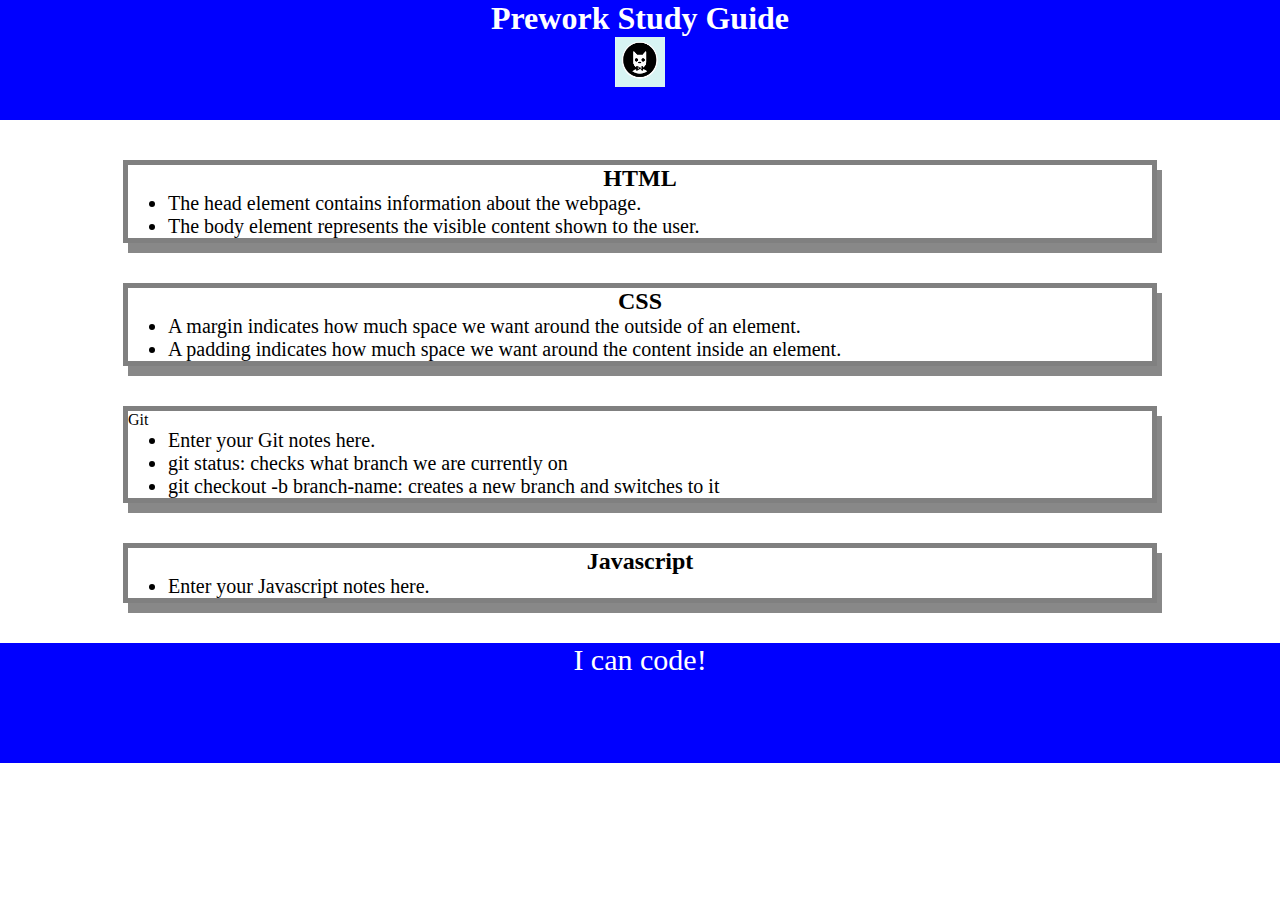
==== prework-study-guide/prework-study-guide/index.html @ 1f715548 "added CSS to project" ====
<!DOCTYPE html>
<html lang="en">
  <head>
    <meta charset="UTF-8" />
    <meta http-equiv="X-UA-Compatible" content="IE=edge" />
    <meta name="viewport" content="width=device-width, initial-scale=1.0"/>
    <link rel="stylesheet" href="./assets/style.css">
    <title>Prework Study Guide</title>
  </head>
  <body>
    <header id="header">
      <h1>Prework Study Guide</h1>
      <img src="./assets/bowtie-cat.png" alt="Profile image of cat wearing a bow tie." />
    </header>
    <main>
     <section class="card" id="html-section">
      <h2>HTML</h2>
      <ul>
        <li>The head element contains information about the webpage.</li>
        <li>The body element represents the visible content shown to the user.</li>
      </ul>
     </section>

     <section class="card" id="css-section">
      <h2>CSS</h2>
      <ul>
        <li>A margin indicates how much space we want around the outside of an element.</li>
        <li>A padding indicates how much space we want around the content inside an element.</li>
      </ul>
     </section>
     
     <section class="card" id="git-section"
      <h2>Git</h2>
      <ul>
        <li>Enter your Git notes here.</li>
        <li>git status: checks what branch we are currently on</li>
        <li>git checkout -b branch-name: creates a new branch and switches to it</li>
      </ul>
     </section>

     <section class="card" id="javascript-section">
      <h2>Javascript</h2>
      <ul>
        <li>Enter your Javascript notes here.</li>
      </ul>
     </section>
    </main>

    <footer>
      <p>I can code!</p>
    </footer>
  </body>
</html>
---- prework-study-guide/prework-study-guide/assets/style.css ----
* {
    margin: 0;
    padding: 0;
}
header,
footer {
    width: 100%;
    height: 120px;
    background-color: blue;
    color: white;
}h1,
h2 {
    text-align: center;
}
img {
    display: block;
    height: 50px;
    width: 50px;
    margin-left: auto;
    margin-right: auto;
}
ul {
    padding-left: 40px;
    font-size: 20px;
}
p {
    text-align: center;
    font-size: 30px;
  }
  .card {
    width: 80%;
    margin: 40px auto;
    border: 5px solid gray;
    box-shadow: 5px 10px #888888;
  }
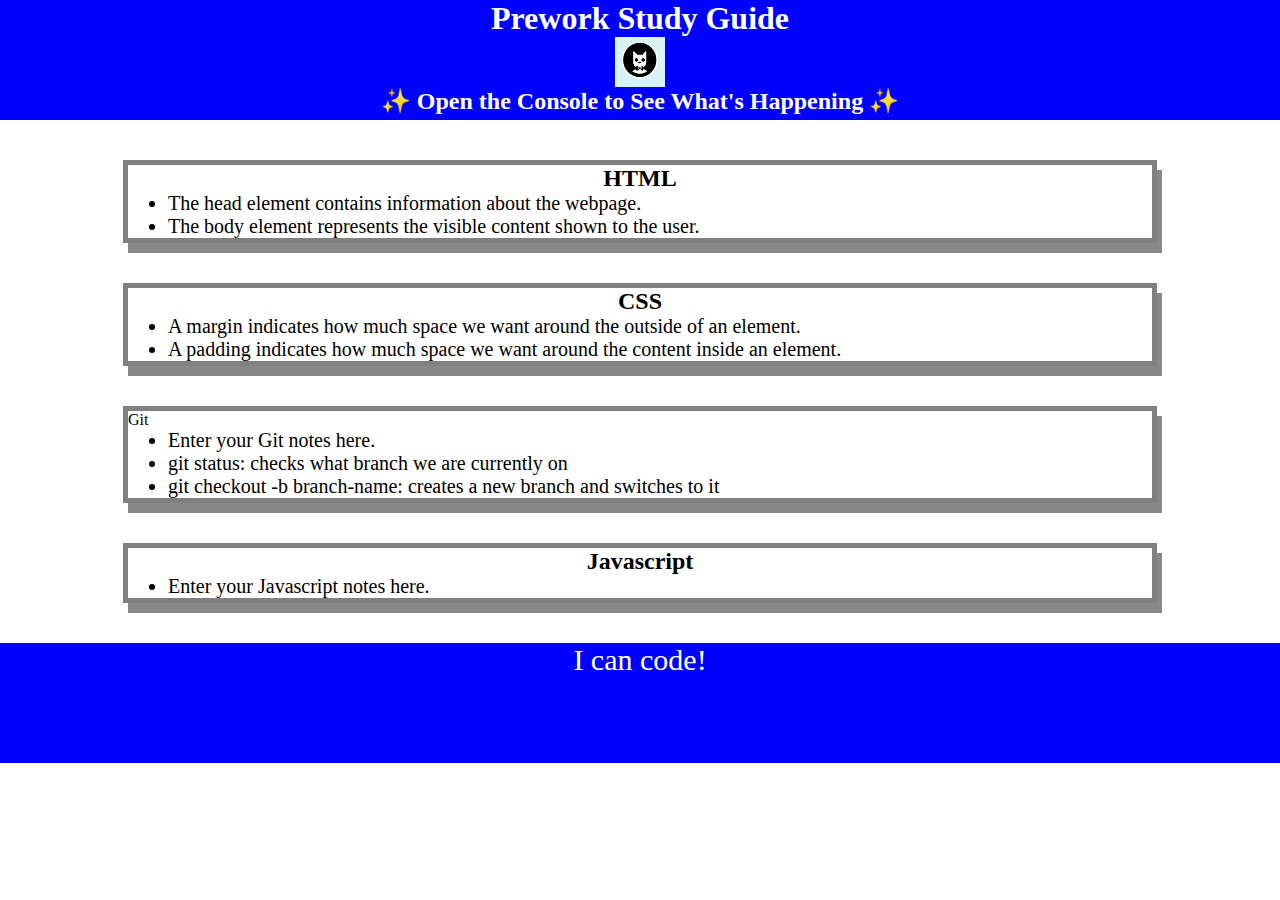
==== commit 72cded27: "commit message here" ====
--- a/prework-study-guide/prework-study-guide/index.html
+++ b/prework-study-guide/prework-study-guide/index.html
@@ -11,6 +11,7 @@
     <header id="header">
       <h1>Prework Study Guide</h1>
       <img src="./assets/bowtie-cat.png" alt="Profile image of cat wearing a bow tie." />
+      <h2>✨ Open the Console to See What's Happening ✨</h2>
     </header>
     <main>
      <section class="card" id="html-section">
@@ -49,5 +50,6 @@
     <footer>
       <p>I can code!</p>
     </footer>
+    <script src="./assets/script.js"></script>
   </body>
 </html>
